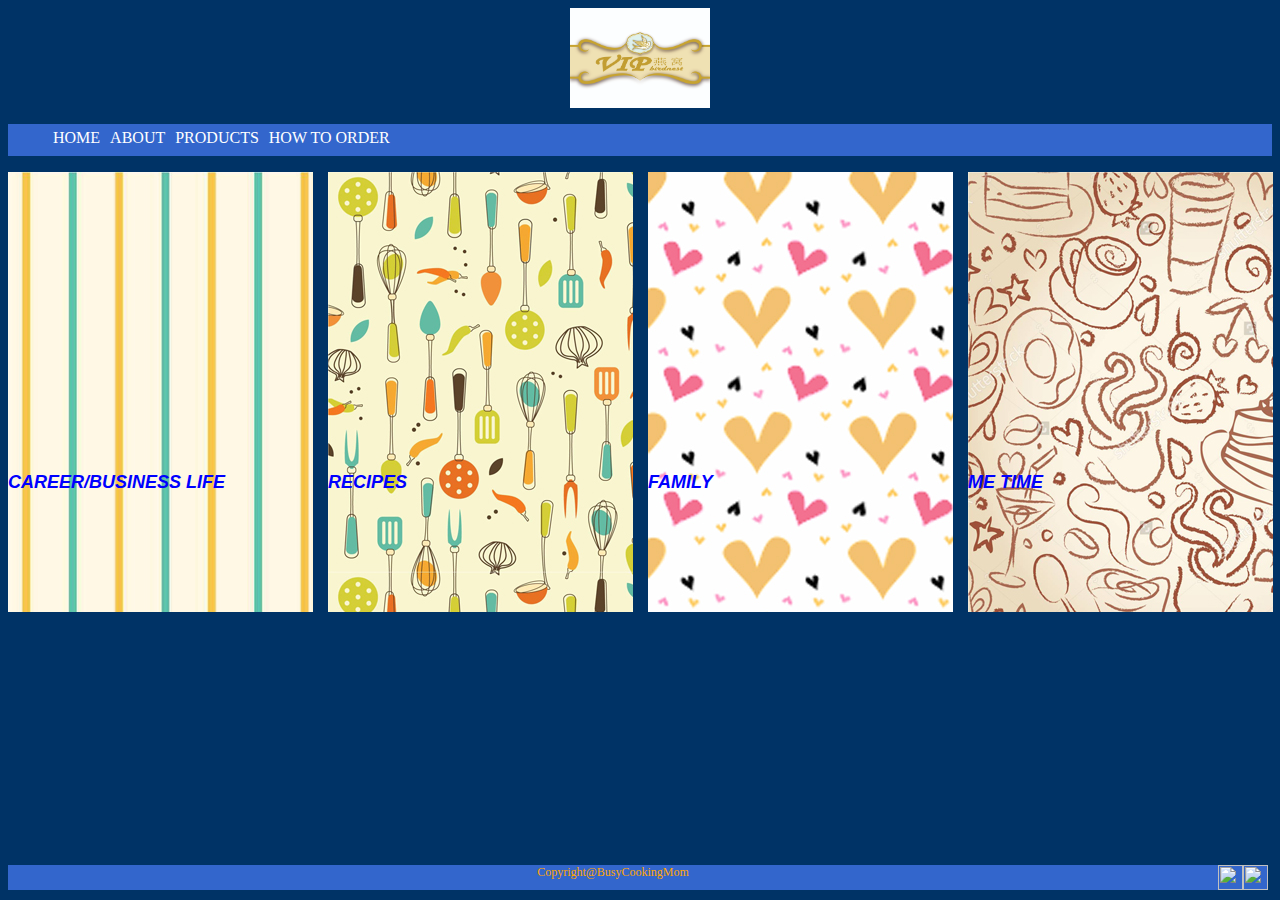
==== html/index.html @ 423aeeeb "Merge remote-tracking branch 'Lanieananto/master'" ====
﻿<!DOCTYPE html PUBLIC "-//W3C//DTD XHTML 1.0 Transitional//EN" "http://www.w3.org/TR/xhtml1/DTD/xhtml1-transitional.dtd">
<html xmlns="http://www.w3.org/1999/xhtml">

<head>
<link type="text/css"
	  rel="stylesheet"
	  href ="../css/style.css"/>
<meta content="text/html; charset=utf-8" http-equiv="Content-Type" />
<title>VIP BirdNest</title>
<script src="../js/jquery-1.12.1.min.js"></script>
<script src="../js/script.js" type="text/javascript"></script>

</head>

<body>

<div class="header">
<img src="../picture/VIP BIRD DESIGN KOSONG-7 copy.jpg" height="100"/>
</div>

<div class="nav">
<ul>
	<li title="Home"> <a href="#">HOME</a></li>
	<li title="About"> <a href="#">ABOUT</a></li>
	<li title="Product"> <a href="#">PRODUCTS</a></li>
	<li title="Order"> <a href="#">HOW TO ORDER</a></li>
</ul>
</div>

<div class="bodyheadh">
</div>

<div class="bodycontent">
	<div id="homebody">
	<div id="homebody1">
		<a href="#">CAREER/BUSINESS LIFE</a>
	</div>
	
	<div id="homebody2">
		<a href="allrecipe.html">RECIPES</a>
	</div>
	
	<div id="homebody3">
		<a href="#">FAMILY</a>
	</div>
	
	<div id="homebody4">
		<a href="#">ME TIME</a>
	</div>
	</div>	
</div>


<div class="footer">
Copyright@BusyCookingMom
<a href="http://facebook.com" target="_blank"><img src="Picture/fb-art.jpg" height="25px" width="25px"/></a>
<a href="http://twitter.com" target="_blank"><img src="Picture/twitter_logo.jpg" height="25px" width="25px"/></a>

</div>
</body>

</html>
---- css/style.css ----
﻿/** Main Skeleton **/
body {
	background-color:#003366;
}

.header	{
	position: relative;
	margin:0;
	padding:0;
	background-color:#003366;
	
	font-size:40px;
	color: orange;
	text-align:center;
}

.nav ul{
	background-color:#3366CC;		
	height: 32px;


}


.nav li {
	display:inline;
	
}

.nav li a {
	float:left;
	color: #FFFFFF;
	padding: 0px 20px 14px;
	text-align: center;
	text-decoration: none;
	padding:5px;
}

.nav li a:hover {
	color:orange;
	font-size:x-large;
}
	
.bodyhead h1{
	color:orange;
	text-align:center;
	margin:0;
	padding:0;
	position:relative;
}

.bodycontent {
	position:relative;
	color:#79BEDB;
	font-family:Arial, Helvetica, sans-serif;
	font-size: medium;
	height:440px;
}

.footer {
	position:fixed;
	bottom:10px;
	background-color:#3366CC;
	width:1260px;
	height:25px;
	margin-right:10px;
	font-size:12px;
	color:orange;
	text-align:center;	
}

.footer a{
	float:right;
}

/**front page **/
#frontpic{
	position:relative;
	height:600px;
	width:800px;
	left:300px;
	top:100px;
}

#frontpic p {
	position: relative;
	font-size:large;
	color:aqua;
}

#frontpic a {
	font-size:large;
	text-decoration:none;
	color:aqua;
}

/** home and index **/
#homebody a{
	position:relative;
	top:300px;
	color:blue;
	font-family:Arial, Helvetica, sans-serif;
	font-style:oblique;
	font-weight:bold;
	font-size: large;
	text-decoration:none;
}	
#homebody a:hover{
	position:relative;
	color:fuchsia;
	font-size: x-large;
}

#homebody1 {
	position:absolute;
	width:305px;
	height:440px;
	background-image:url('../picture/Wallpaper - Lines.jpg');	
}

#homebody2 {
	position:absolute;
	width:305px;
	height:440px;
	left:320px;
	background-image:url('../picture/Wallpaper - kitchen.jpg');	
}

#homebody3 {
	position:absolute;
	left:640px;
	width:305px;
	height:440px;
	background-image:url('../picture/Image - Hearts.jpg');
}

#homebody4 {
	position:absolute;
	Left:960px;
	width:305px;
	height:440px;
	background-image:url('../picture/Image - Coffee.jpg');	
}




/**allrecipe**/
#eastrecipe{
	position:absolute;
	left:300px;
}

#westrecipe{
	position:absolute;
	right:300px;
}

/** recipe **/
/**style the image to trigger the model
#myimg {
	border-radius:5px;
	cursor:pointer;
	transition:0.3s;
}	
#myimg:hover {opacity:0.7;}
/** The Model Background
.model {
	display:none;
	position:fixed;
	z-index::1;
	padding-top:100px;
	left:0;
	top:0;
	width:100%;
	height:100%;
	overflow:auto;
	background-color:rgb(0,0,0);
	background-color:rgba(0,0,0,9);
	}
/** Model Content (Image)
.model-content {
	margin:auto;	
	display:block;
	width:80%;
	max-width:700px;
}

/** Caption of Model Image (Image Text) - Same Width as the Image
#caption {
	margin:auto;
	display:block;
	width:80%;
	max-width:700px;
	text-align:center;
	color:#ccc;
	padding: 10px 0;
	height:150px;
}

/** Add Animation - Zoom in the Model
.model-conten, #caption{
	-webkit-animation-name:zoom;
	-webkit-animation-duration:0.6s;
	animation-name:**/	

#recipe1{
	position:relative;
/**	height:100px;**/
	padding:10px;

}

#imgrecipe1 {
	position: absolute;
	width:100px;
	height:100px;
	margin-left:20px;
	
}
#textrecipe1{
	position:absolute;
	width:800px;
/**	height:100px;**/
	margin-left:150px;
	color:#FFFFFF;
	text-align:justify;
	overflow:hidden;
}
#vidrecipe1 {
	position:absolute;
	top:10px;
	width:100px;
	height:100px;
	margin-left:980px;
}	

#recipe2{
	position:relative;
	padding:10px;

}

#imgrecipe2 {
	position:absolute;
	width:100px;
	height:100px;
	margin-left:20px;
}

#textrecipe2{
	position:absolute;
	width:800px;
	margin-left:150px;
	color:#FFFFFF;
	text-align:justify;
	overflow:hidden;
}
#vidrecipe2 {
	position:absolute;
	top:10px;
	width:100px;
	height:100px;
	margin-left:980px;
}

/**personal**/
.videoarea{
	display:inline;
	position:relative;
	top:20px;
	margin-left:20px;
	width:1000px;
	height:250px;
}	

/**contact**/
#contactform form{
	position:absolute;
	padding:5px;
	top:120px;
	left:400px;
	color:#79BEDB;
	margin-left:50px;
	margin-right: 290px;
	font-family:Arial, Helvetica, sans-serif;
	font-size: medium;
}

#contactform img{
	position:absolute;
	left:350px;
	margin:auto;
}
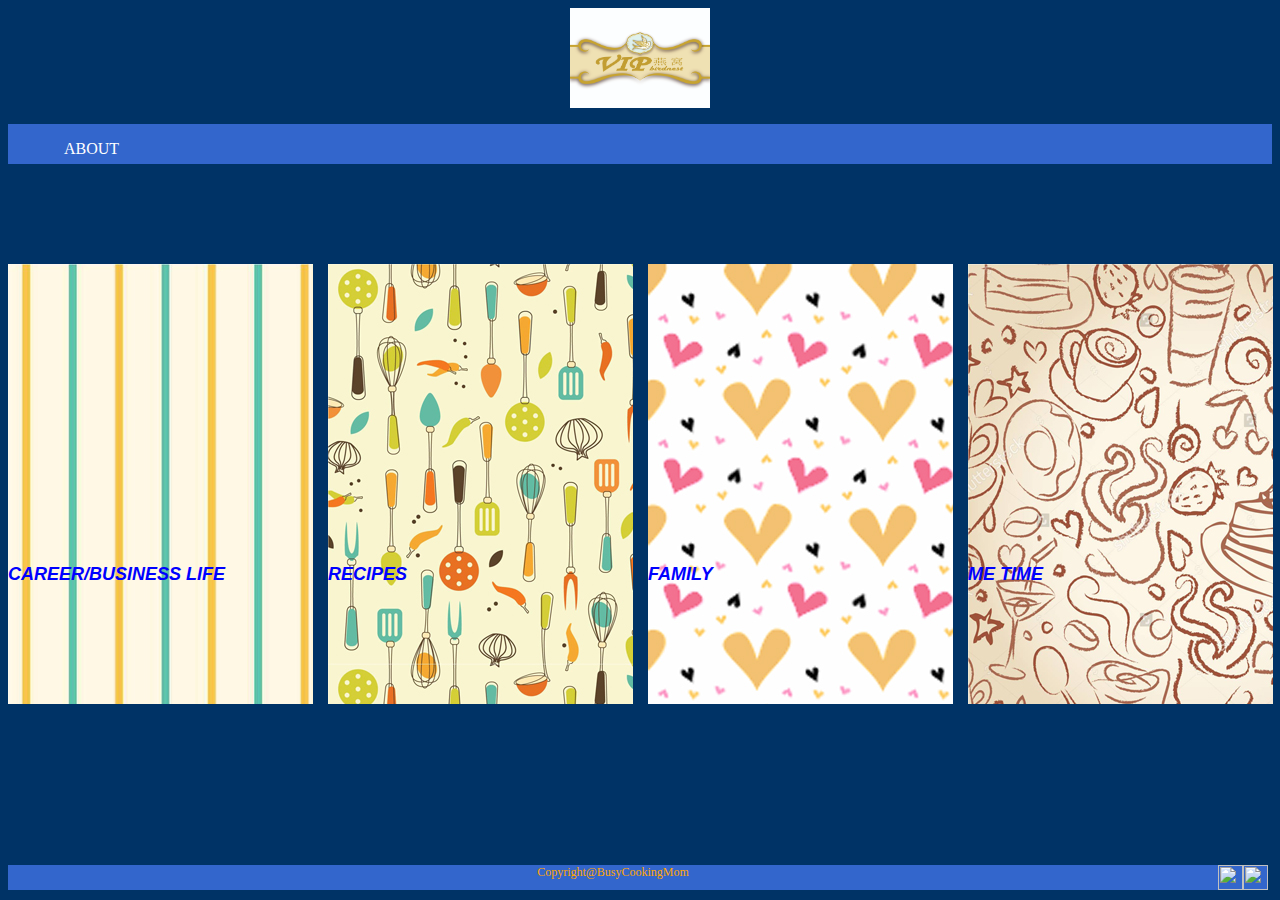
==== commit cd9f92f7: "adjust css style anan" ====
--- a/html/index.html
+++ b/html/index.html
@@ -1,10 +1,10 @@
-﻿<!DOCTYPE html PUBLIC "-//W3C//DTD XHTML 1.0 Transitional//EN" "http://www.w3.org/TR/xhtml1/DTD/xhtml1-transitional.dtd">
+<!DOCTYPE html PUBLIC "-//W3C//DTD XHTML 1.0 Transitional//EN" "http://www.w3.org/TR/xhtml1/DTD/xhtml1-transitional.dtd">
 <html xmlns="http://www.w3.org/1999/xhtml">
 
 <head>
 <link type="text/css"
 	  rel="stylesheet"
-	  href ="../css/style.css"/>
+	  href ="../css/styleanan.css"/>
 <meta content="text/html; charset=utf-8" http-equiv="Content-Type" />
 <title>VIP BirdNest</title>
 <script src="../js/jquery-1.12.1.min.js"></script>
@@ -20,10 +20,16 @@
 
 <div class="nav">
 <ul>
-	<li title="Home"> <a href="#">HOME</a></li>
-	<li title="About"> <a href="#">ABOUT</a></li>
-	<li title="Product"> <a href="#">PRODUCTS</a></li>
-	<li title="Order"> <a href="#">HOW TO ORDER</a></li>
+	<!--<li title="Home"> <a href="#">HOME</a></li>-->
+    <div class="dropdown">
+        <ul title="About" class="dropbtn" > <a href="#">ABOUT</a></ul>
+          <div class="dropdown-content">
+        <a href="#">BIRD NEST</a>
+        <a href="#">VIP BIRDNEST</a>
+        </div>
+    </div>
+    <!--<li title="Product"> <a href="#">PRODUCTS</a></li>
+	<li title="How To Order"> <a href="#">HOW TO ORDER</a></li>-->
 </ul>
 </div>
 
--- a/css/styleanan.css
+++ b/css/styleanan.css
@@ -0,0 +1,348 @@
+/** Main Skeleton **/
+body {
+	background-color:#003366;
+}
+
+.header	{
+	position: relative;
+	margin:0;
+	padding:0;
+	background-color:#003366;
+	
+	font-size:40px;
+	color: orange;
+	text-align:center;
+}
+.nav {  
+        background-color:#3366CC;
+        height:40px;
+        margin-bottom:100px;
+}
+.nav ul{	
+	/*height: 40px;*/
+    overflow:visible;
+    display:block;
+    list-style:none;
+  
+}
+.nav ul a {	
+	/*height: 40px;*/
+    text-decoration: none;
+    color:#FFFFFF;
+}
+
+.nav li {
+	display:inline;
+	
+}
+
+.nav li a {
+	float:left;
+	color: #FFFFFF;
+	padding: 0px 20px 14px;
+	text-align: center;
+	text-decoration: none;
+	padding:5px;
+}
+
+.nav li a:hover {
+	color:orange;
+	font-size:x-large;
+}
+	
+.bodyhead h1{
+	color:orange;
+	text-align:center;
+	margin:0;
+	padding:0;
+	position:relative;
+}
+
+.bodycontent {
+	position:relative;
+	color:#79BEDB;
+	font-family:Arial, Helvetica, sans-serif;
+	font-size: medium;
+	height:440px;
+}
+
+.footer {
+	position:fixed;
+	bottom:10px;
+	background-color:#3366CC;
+	width:1260px;
+	height:25px;
+	margin-right:10px;
+	font-size:12px;
+	color:orange;
+	text-align:center;	
+}
+
+.footer a{
+	float:right;
+}
+
+/**front page **/
+#frontpic{
+	position:relative;
+	height:600px;
+	width:800px;
+	left:300px;
+	top:100px;
+}
+
+#frontpic p {
+	position: relative;
+	font-size:large;
+	color:aqua;
+}
+
+#frontpic a {
+	font-size:large;
+	text-decoration:none;
+	color:aqua;
+}
+
+/** home and index **/
+#homebody a{
+	position:relative;
+	top:300px;
+	color:blue;
+	font-family:Arial, Helvetica, sans-serif;
+	font-style:oblique;
+	font-weight:bold;
+	font-size: large;
+	text-decoration:none;
+}	
+#homebody a:hover{
+	position:relative;
+	color:fuchsia;
+	font-size: x-large;
+}
+
+#homebody1 {
+	position:absolute;
+	width:305px;
+	height:440px;
+	background-image:url('../picture/Wallpaper - Lines.jpg');	
+}
+
+#homebody2 {
+	position:absolute;
+	width:305px;
+	height:440px;
+	left:320px;
+	background-image:url('../picture/Wallpaper - kitchen.jpg');	
+}
+
+#homebody3 {
+	position:absolute;
+	left:640px;
+	width:305px;
+	height:440px;
+	background-image:url('../picture/Image - Hearts.jpg');
+}
+
+#homebody4 {
+	position:absolute;
+	Left:960px;
+	width:305px;
+	height:440px;
+	background-image:url('../picture/Image - Coffee.jpg');	
+}
+
+
+
+
+/**allrecipe**/
+#eastrecipe{
+	position:absolute;
+	left:300px;
+}
+
+#westrecipe{
+	position:absolute;
+	right:300px;
+}
+
+/** recipe **/
+/**style the image to trigger the model
+#myimg {
+	border-radius:5px;
+	cursor:pointer;
+	transition:0.3s;
+}	
+#myimg:hover {opacity:0.7;}
+/** The Model Background
+.model {
+	display:none;
+	position:fixed;
+	z-index::1;
+	padding-top:100px;
+	left:0;
+	top:0;
+	width:100%;
+	height:100%;
+	overflow:auto;
+	background-color:rgb(0,0,0);
+	background-color:rgba(0,0,0,9);
+	}
+/** Model Content (Image)
+.model-content {
+	margin:auto;	
+	display:block;
+	width:80%;
+	max-width:700px;
+}
+
+/** Caption of Model Image (Image Text) - Same Width as the Image
+#caption {
+	margin:auto;
+	display:block;
+	width:80%;
+	max-width:700px;
+	text-align:center;
+	color:#ccc;
+	padding: 10px 0;
+	height:150px;
+}
+
+/** Add Animation - Zoom in the Model
+.model-conten, #caption{
+	-webkit-animation-name:zoom;
+	-webkit-animation-duration:0.6s;
+	animation-name:**/	
+
+#recipe1{
+	position:relative;
+/**	height:100px;**/
+	padding:10px;
+
+}
+
+#imgrecipe1 {
+	position: absolute;
+	width:100px;
+	height:100px;
+	margin-left:20px;
+	
+}
+#textrecipe1{
+	position:absolute;
+	width:800px;
+/**	height:100px;**/
+	margin-left:150px;
+	color:#FFFFFF;
+	text-align:justify;
+	overflow:hidden;
+}
+#vidrecipe1 {
+	position:absolute;
+	top:10px;
+	width:100px;
+	height:100px;
+	margin-left:980px;
+}	
+
+#recipe2{
+	position:relative;
+	padding:10px;
+
+}
+
+#imgrecipe2 {
+	position:absolute;
+	width:100px;
+	height:100px;
+	margin-left:20px;
+}
+
+#textrecipe2{
+	position:absolute;
+	width:800px;
+	margin-left:150px;
+	color:#FFFFFF;
+	text-align:justify;
+	overflow:hidden;
+}
+#vidrecipe2 {
+	position:absolute;
+	top:10px;
+	width:100px;
+	height:100px;
+	margin-left:980px;
+}
+
+/**personal**/
+.videoarea{
+	display:inline;
+	position:relative;
+	top:20px;
+	margin-left:20px;
+	width:1000px;
+	height:250px;
+}	
+
+/**contact**/
+#contactform form{
+	position:absolute;
+	padding:5px;
+	top:120px;
+	left:400px;
+	color:#79BEDB;
+	margin-left:50px;
+	margin-right: 290px;
+	font-family:Arial, Helvetica, sans-serif;
+	font-size: medium;
+}
+
+#contactform img{
+	position:absolute;
+	left:350px;
+	margin:auto;
+}	
+
+.dropbtn {
+  /*  color: #3366CC;*/
+    padding: 16px;
+    font-size: 16px;
+    border: none;
+    cursor: pointer;
+}
+
+.dropdown {
+    position: relative;
+    display: inline-block;
+}
+
+.dropdown-content {
+    display: none;
+    position: absolute;
+    background-color: #f9f9f9;
+    min-width: 160px;
+    box-shadow: 0px 8px 16px 0px rgba(0,0,0,0.2);
+}
+
+.dropdown-content a {
+    color: black;
+    padding: 12px 16px;
+    text-decoration: none;
+    display: block;
+}
+
+.dropdown-content a:hover {background-color: #f1f1f1}
+
+.dropdown:hover .dropdown-content {
+    display: block;
+}
+
+.dropdown:hover .dropbtn {
+    background-color: #3e8e41;
+}
+
+
+
+
+
+
+
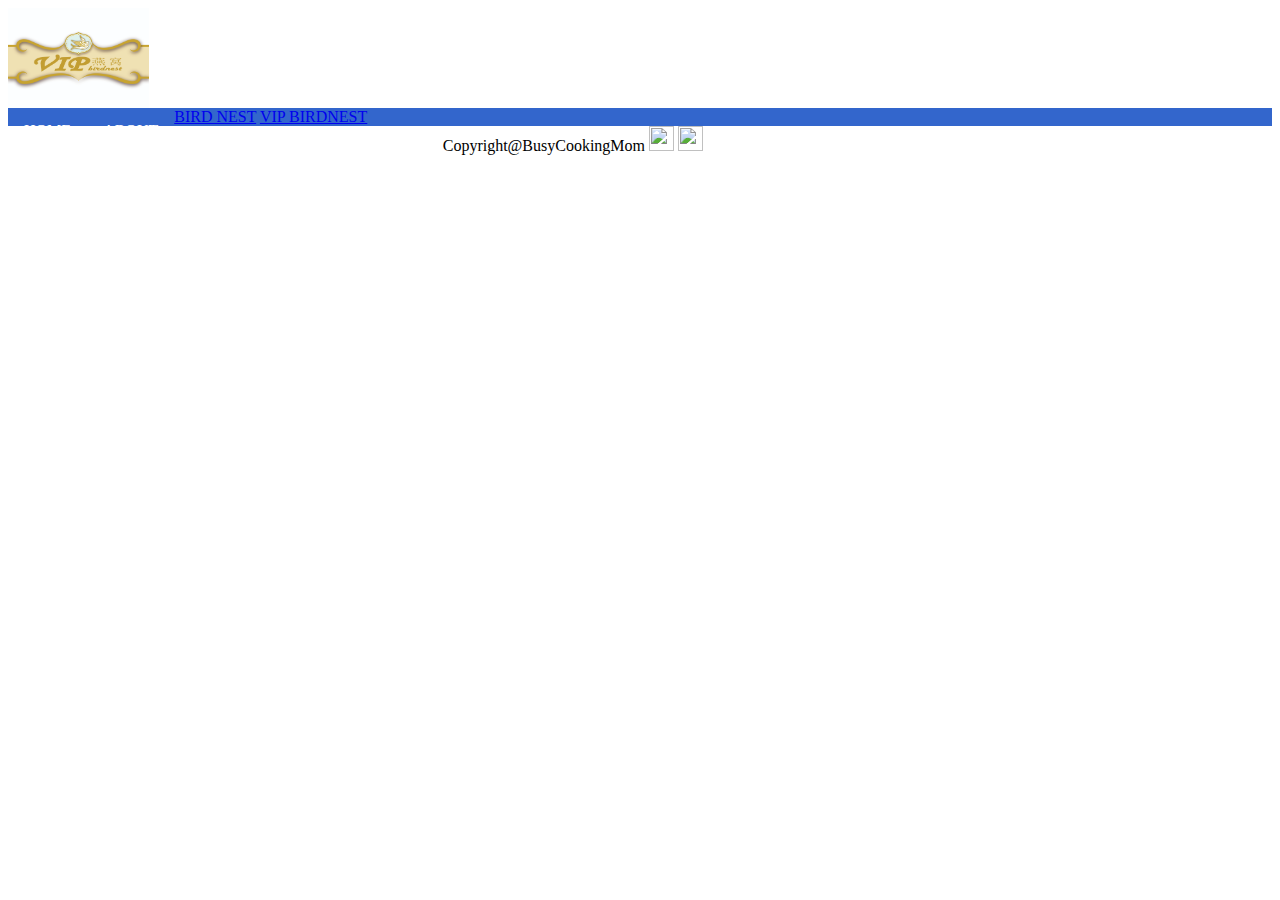
==== commit 466edc5b: "adjust css baru" ====
--- a/html/index.html
+++ b/html/index.html
@@ -18,43 +18,22 @@
 <img src="../picture/VIP BIRD DESIGN KOSONG-7 copy.jpg" height="100"/>
 </div>
 
-<div class="nav">
+<div>
 <ul>
-	<!--<li title="Home"> <a href="#">HOME</a></li>-->
+	<li> <a href="#">HOME</a></li>
     <div class="dropdown">
-        <ul title="About" class="dropbtn" > <a href="#">ABOUT</a></ul>
+        <li class="dropbtn" > <a href="#">ABOUT</a></li>
           <div class="dropdown-content">
         <a href="#">BIRD NEST</a>
         <a href="#">VIP BIRDNEST</a>
         </div>
-    </div>
-    <!--<li title="Product"> <a href="#">PRODUCTS</a></li>
-	<li title="How To Order"> <a href="#">HOW TO ORDER</a></li>-->
+    </div></ul>
+    <ul>
+    <li> <a href="#">PRODUCTS</a></li>
+	<li> <a href="#">HOW TO ORDER</a></li>
 </ul>
 </div>
 
-<div class="bodyheadh">
-</div>
-
-<div class="bodycontent">
-	<div id="homebody">
-	<div id="homebody1">
-		<a href="#">CAREER/BUSINESS LIFE</a>
-	</div>
-	
-	<div id="homebody2">
-		<a href="allrecipe.html">RECIPES</a>
-	</div>
-	
-	<div id="homebody3">
-		<a href="#">FAMILY</a>
-	</div>
-	
-	<div id="homebody4">
-		<a href="#">ME TIME</a>
-	</div>
-	</div>	
-</div>
 
 
 <div class="footer">
--- a/css/styleanan.css
+++ b/css/styleanan.css
@@ -1,348 +1,28 @@
 /** Main Skeleton **/
-body {
-	background-color:#003366;
+
+ul {
+    list-style-type: none;
+    background-color: #3366CC;
+    padding: 0; 
+    margin:0;
+    overflow:visible;
+    display: block;
+}
+	
+li {
+    float: left;
 }
 
-.header	{
-	position: relative;
-	margin:0;
-	padding:0;
-	background-color:#003366;
-	
-	font-size:40px;
-	color: orange;
-	text-align:center;
-}
-.nav {  
-        background-color:#3366CC;
-        height:40px;
-        margin-bottom:100px;
-}
-.nav ul{	
-	/*height: 40px;*/
-    overflow:visible;
-    display:block;
-    list-style:none;
-  
-}
-.nav ul a {	
-	/*height: 40px;*/
+li a {
+    color:#FFFFFF;
+    display: block;
+    text-align: center;
     text-decoration: none;
-    color:#FFFFFF;
+    padding: 14px 16px;
 }
 
-.nav li {
-	display:inline;
-	
-}
-
-.nav li a {
-	float:left;
-	color: #FFFFFF;
-	padding: 0px 20px 14px;
-	text-align: center;
-	text-decoration: none;
-	padding:5px;
-}
-
-.nav li a:hover {
+li a:hover {
 	color:orange;
-	font-size:x-large;
-}
-	
-.bodyhead h1{
-	color:orange;
-	text-align:center;
-	margin:0;
-	padding:0;
-	position:relative;
-}
-
-.bodycontent {
-	position:relative;
-	color:#79BEDB;
-	font-family:Arial, Helvetica, sans-serif;
-	font-size: medium;
-	height:440px;
-}
-
-.footer {
-	position:fixed;
-	bottom:10px;
-	background-color:#3366CC;
-	width:1260px;
-	height:25px;
-	margin-right:10px;
-	font-size:12px;
-	color:orange;
-	text-align:center;	
-}
-
-.footer a{
-	float:right;
-}
-
-/**front page **/
-#frontpic{
-	position:relative;
-	height:600px;
-	width:800px;
-	left:300px;
-	top:100px;
-}
-
-#frontpic p {
-	position: relative;
-	font-size:large;
-	color:aqua;
-}
-
-#frontpic a {
-	font-size:large;
-	text-decoration:none;
-	color:aqua;
-}
-
-/** home and index **/
-#homebody a{
-	position:relative;
-	top:300px;
-	color:blue;
-	font-family:Arial, Helvetica, sans-serif;
-	font-style:oblique;
-	font-weight:bold;
-	font-size: large;
-	text-decoration:none;
-}	
-#homebody a:hover{
-	position:relative;
-	color:fuchsia;
-	font-size: x-large;
-}
-
-#homebody1 {
-	position:absolute;
-	width:305px;
-	height:440px;
-	background-image:url('../picture/Wallpaper - Lines.jpg');	
-}
-
-#homebody2 {
-	position:absolute;
-	width:305px;
-	height:440px;
-	left:320px;
-	background-image:url('../picture/Wallpaper - kitchen.jpg');	
-}
-
-#homebody3 {
-	position:absolute;
-	left:640px;
-	width:305px;
-	height:440px;
-	background-image:url('../picture/Image - Hearts.jpg');
-}
-
-#homebody4 {
-	position:absolute;
-	Left:960px;
-	width:305px;
-	height:440px;
-	background-image:url('../picture/Image - Coffee.jpg');	
 }
 
 
-
-
-/**allrecipe**/
-#eastrecipe{
-	position:absolute;
-	left:300px;
-}
-
-#westrecipe{
-	position:absolute;
-	right:300px;
-}
-
-/** recipe **/
-/**style the image to trigger the model
-#myimg {
-	border-radius:5px;
-	cursor:pointer;
-	transition:0.3s;
-}	
-#myimg:hover {opacity:0.7;}
-/** The Model Background
-.model {
-	display:none;
-	position:fixed;
-	z-index::1;
-	padding-top:100px;
-	left:0;
-	top:0;
-	width:100%;
-	height:100%;
-	overflow:auto;
-	background-color:rgb(0,0,0);
-	background-color:rgba(0,0,0,9);
-	}
-/** Model Content (Image)
-.model-content {
-	margin:auto;	
-	display:block;
-	width:80%;
-	max-width:700px;
-}
-
-/** Caption of Model Image (Image Text) - Same Width as the Image
-#caption {
-	margin:auto;
-	display:block;
-	width:80%;
-	max-width:700px;
-	text-align:center;
-	color:#ccc;
-	padding: 10px 0;
-	height:150px;
-}
-
-/** Add Animation - Zoom in the Model
-.model-conten, #caption{
-	-webkit-animation-name:zoom;
-	-webkit-animation-duration:0.6s;
-	animation-name:**/	
-
-#recipe1{
-	position:relative;
-/**	height:100px;**/
-	padding:10px;
-
-}
-
-#imgrecipe1 {
-	position: absolute;
-	width:100px;
-	height:100px;
-	margin-left:20px;
-	
-}
-#textrecipe1{
-	position:absolute;
-	width:800px;
-/**	height:100px;**/
-	margin-left:150px;
-	color:#FFFFFF;
-	text-align:justify;
-	overflow:hidden;
-}
-#vidrecipe1 {
-	position:absolute;
-	top:10px;
-	width:100px;
-	height:100px;
-	margin-left:980px;
-}	
-
-#recipe2{
-	position:relative;
-	padding:10px;
-
-}
-
-#imgrecipe2 {
-	position:absolute;
-	width:100px;
-	height:100px;
-	margin-left:20px;
-}
-
-#textrecipe2{
-	position:absolute;
-	width:800px;
-	margin-left:150px;
-	color:#FFFFFF;
-	text-align:justify;
-	overflow:hidden;
-}
-#vidrecipe2 {
-	position:absolute;
-	top:10px;
-	width:100px;
-	height:100px;
-	margin-left:980px;
-}
-
-/**personal**/
-.videoarea{
-	display:inline;
-	position:relative;
-	top:20px;
-	margin-left:20px;
-	width:1000px;
-	height:250px;
-}	
-
-/**contact**/
-#contactform form{
-	position:absolute;
-	padding:5px;
-	top:120px;
-	left:400px;
-	color:#79BEDB;
-	margin-left:50px;
-	margin-right: 290px;
-	font-family:Arial, Helvetica, sans-serif;
-	font-size: medium;
-}
-
-#contactform img{
-	position:absolute;
-	left:350px;
-	margin:auto;
-}	
-
-.dropbtn {
-  /*  color: #3366CC;*/
-    padding: 16px;
-    font-size: 16px;
-    border: none;
-    cursor: pointer;
-}
-
-.dropdown {
-    position: relative;
-    display: inline-block;
-}
-
-.dropdown-content {
-    display: none;
-    position: absolute;
-    background-color: #f9f9f9;
-    min-width: 160px;
-    box-shadow: 0px 8px 16px 0px rgba(0,0,0,0.2);
-}
-
-.dropdown-content a {
-    color: black;
-    padding: 12px 16px;
-    text-decoration: none;
-    display: block;
-}
-
-.dropdown-content a:hover {background-color: #f1f1f1}
-
-.dropdown:hover .dropdown-content {
-    display: block;
-}
-
-.dropdown:hover .dropbtn {
-    background-color: #3e8e41;
-}
-
-
-
-
-
-
-
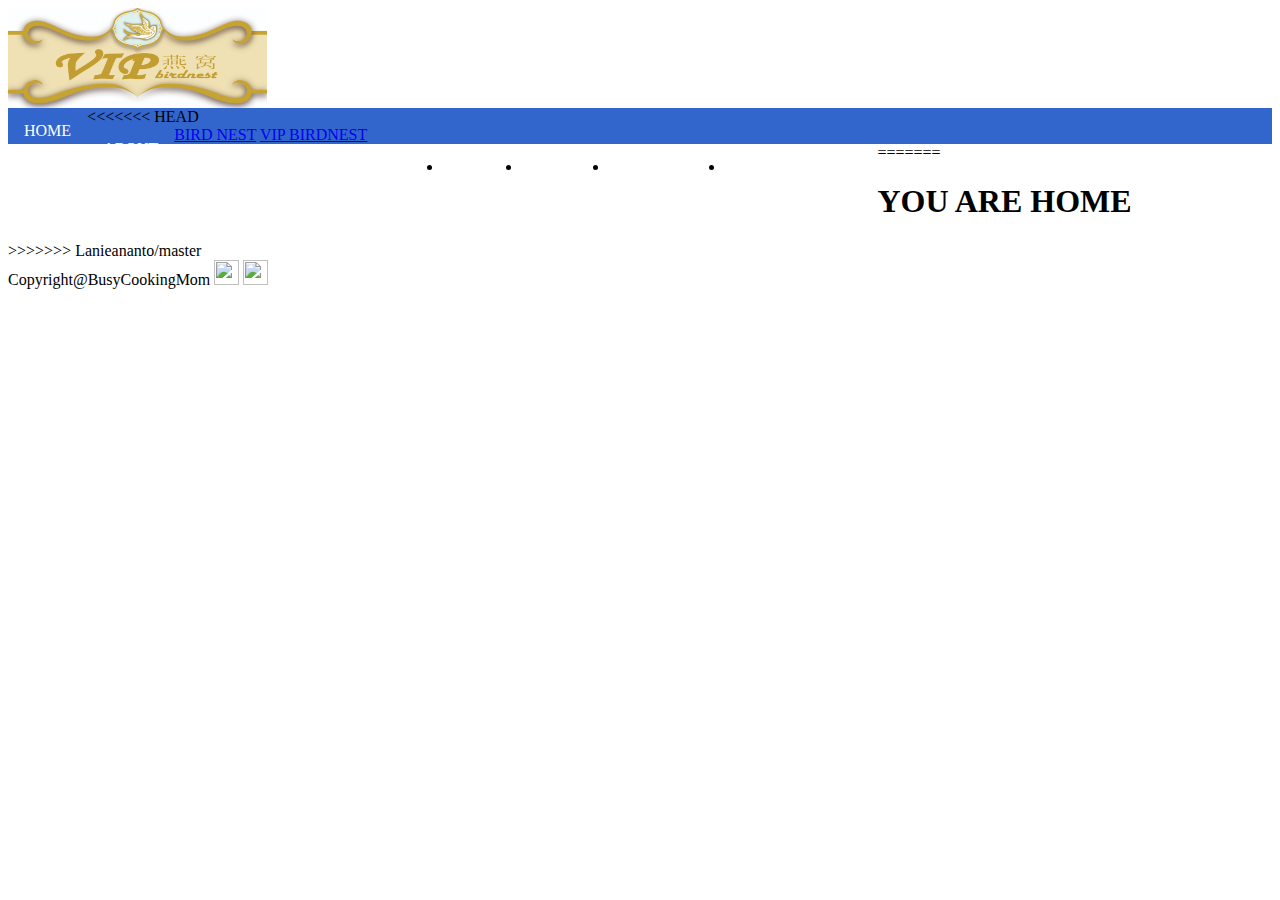
==== commit 49a301d7: "Merge remote-tracking branch 'Lanieananto/master'" ====
--- a/html/index.html
+++ b/html/index.html
@@ -15,11 +15,12 @@
 <body>
 
 <div class="header">
-<img src="../picture/VIP BIRD DESIGN KOSONG-7 copy.jpg" height="100"/>
+<img src="../picture/VIP BIRD DESIGN KOSONG-7 cropped.jpg" height="100"/>
 </div>
 
 <div>
 <ul>
+<<<<<<< HEAD
 	<li> <a href="#">HOME</a></li>
     <div class="dropdown">
         <li class="dropbtn" > <a href="#">ABOUT</a></li>
@@ -34,12 +35,27 @@
 </ul>
 </div>
 
+=======
+	<li title="Home"> <a href="index.html">HOME</a></li>
+	<li title="About"> <a href="about.html">ABOUT</a></li>
+	<li title="Product"> <a href="#">PRODUCTS</a></li>
+	<li title="Order"> <a href="#">HOW TO ORDER</a></li>
+</ul>
+</div>
+
+<div class="bodyhead">
+</div>
+
+<div class="bodycontent">
+<h1>YOU ARE HOME</h1>	
+</div>
+>>>>>>> Lanieananto/master
 
 
 <div class="footer">
 Copyright@BusyCookingMom
-<a href="http://facebook.com" target="_blank"><img src="Picture/fb-art.jpg" height="25px" width="25px"/></a>
-<a href="http://twitter.com" target="_blank"><img src="Picture/twitter_logo.jpg" height="25px" width="25px"/></a>
+<a href="http://facebook.com" target="_blank"><img src="../Picture/fb-art.jpg" height="25px" width="25px"/></a>
+<a href="http://twitter.com" target="_blank"><img src="../Picture/twitter_logo.jpg" height="25px" width="25px"/></a>
 
 </div>
 </body>
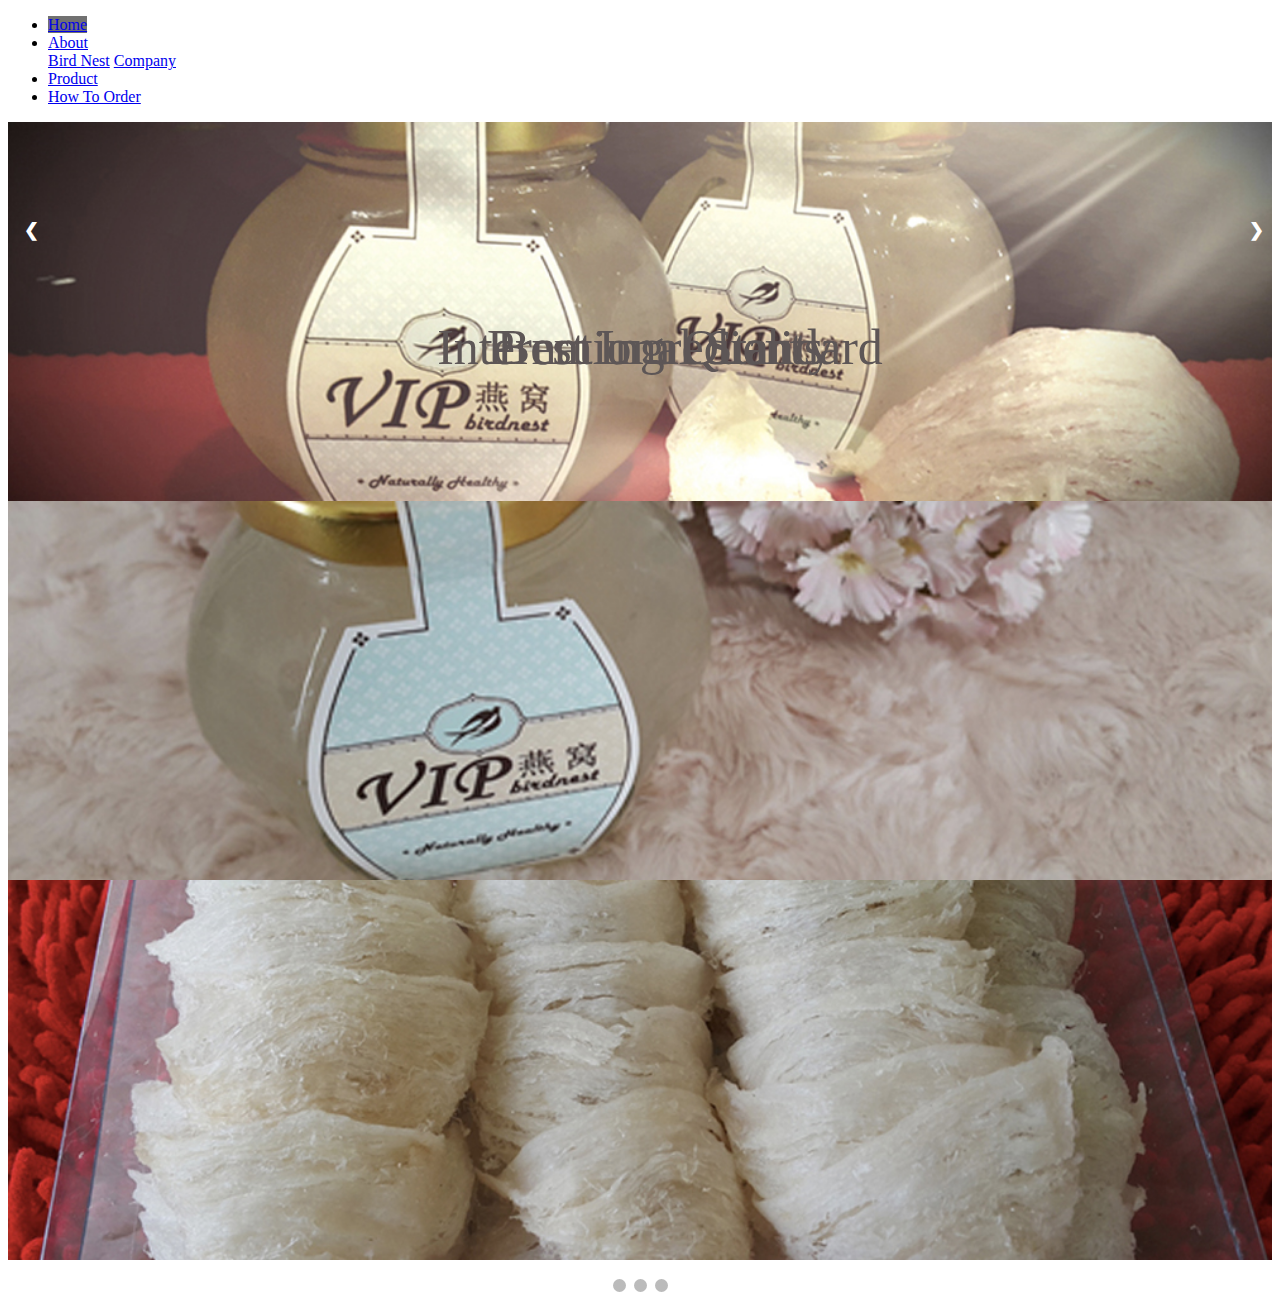
==== commit 299568eb: "Update on Index" ====
--- a/html/index.html
+++ b/html/index.html
@@ -5,59 +5,53 @@
 <link type="text/css"
 	  rel="stylesheet"
 	  href ="../css/styleanan.css"/>
-<meta content="text/html; charset=utf-8" http-equiv="Content-Type" />
-<title>VIP BirdNest</title>
-<script src="../js/jquery-1.12.1.min.js"></script>
-<script src="../js/script.js" type="text/javascript"></script>
-
+  <title>VIP Birdnest</title>
+<script src="../js/scriptAnan.js"></script>
 </head>
 
 <body>
+    
+<ul>
+  <li><a class="active" href="#home">Home</a></li>
+  <li class="dropdown">
+    <a href="#" class="dropbtn">About</a>
+    <div class="dropdown-content">
+      <a href="#">Bird Nest</a>
+      <a href="#">Company</a>
+    </div>
+    </li>
+    <li><a href="#news">Product</a></li>
+    <li><a href="#news">How To Order</a></li>
+</ul>
 
-<div class="header">
-<img src="../picture/VIP BIRD DESIGN KOSONG-7 cropped.jpg" height="100"/>
+    
+<div class="slideshow-container">
+  <div class="mySlides fade">
+    <img src="/picture/05 banner home.jpg" style="width:100%">
+    <div class="text">Best Ingredients</div>
+  </div>
+
+  <div class="mySlides fade">
+    <img src="/picture/06 banner home.jpg" style="width:100%">
+    <div class="text">International Standard</div>
+  </div>
+
+  <div class="mySlides fade">
+    <img src="/picture/04 banner home.jpg" style="width:100%">
+    <div class="text">Premium Quality</div>
+  </div>
+
+  <a class="prev" onclick="plusSlides(-1)">&#10094;</a>
+  <a class="next" onclick="plusSlides(1)">&#10095;</a>
+</div>
+<br>
+
+<div style="text-align:center">
+  <span class="dot" onclick="currentSlide(1)"></span> 
+  <span class="dot" onclick="currentSlide(2)"></span> 
+  <span class="dot" onclick="currentSlide(3)"></span> 
 </div>
 
-<div>
-<ul>
-<<<<<<< HEAD
-	<li> <a href="#">HOME</a></li>
-    <div class="dropdown">
-        <li class="dropbtn" > <a href="#">ABOUT</a></li>
-          <div class="dropdown-content">
-        <a href="#">BIRD NEST</a>
-        <a href="#">VIP BIRDNEST</a>
-        </div>
-    </div></ul>
-    <ul>
-    <li> <a href="#">PRODUCTS</a></li>
-	<li> <a href="#">HOW TO ORDER</a></li>
-</ul>
-</div>
-
-=======
-	<li title="Home"> <a href="index.html">HOME</a></li>
-	<li title="About"> <a href="about.html">ABOUT</a></li>
-	<li title="Product"> <a href="#">PRODUCTS</a></li>
-	<li title="Order"> <a href="#">HOW TO ORDER</a></li>
-</ul>
-</div>
-
-<div class="bodyhead">
-</div>
-
-<div class="bodycontent">
-<h1>YOU ARE HOME</h1>	
-</div>
->>>>>>> Lanieananto/master
-
-
-<div class="footer">
-Copyright@BusyCookingMom
-<a href="http://facebook.com" target="_blank"><img src="../Picture/fb-art.jpg" height="25px" width="25px"/></a>
-<a href="http://twitter.com" target="_blank"><img src="../Picture/twitter_logo.jpg" height="25px" width="25px"/></a>
-
-</div>
 </body>
 
 </html>
--- a/css/styleanan.css
+++ b/css/styleanan.css
@@ -1,28 +1,91 @@
 /** Main Skeleton **/
+#header
 
-ul {
-    list-style-type: none;
-    background-color: #3366CC;
-    padding: 0; 
-    margin:0;
-    overflow:visible;
-    display: block;
-}
-	
-li {
-    float: left;
+
+/* Slideshow container */
+.slideshow-container {
+  max-width:1000px;
+  position: relative;
+  margin: auto;
 }
 
-li a {
-    color:#FFFFFF;
-    display: block;
-    text-align: center;
-    text-decoration: none;
-    padding: 14px 16px;
+/* Next & previous buttons */
+.prev, .next {
+  cursor: pointer;
+  position: absolute;
+  top: 0;
+  top: 25%;
+  width: auto;
+  margin-top: -22px;
+  padding: 16px;
+  color: white;
+  font-weight: bold;
+  font-size: 18px;
+  transition: 0.6s ease;
+  border-radius: 0 3px 3px 0;
 }
 
-li a:hover {
-	color:orange;
+/* Position the "next button" to the right */
+.next {
+  right: 0;
+  border-radius: 3px 0 0 3px;
 }
 
+/* On hover, add a black background color with a little bit see-through */
+.prev:hover, .next:hover {
+  background-color: rgba(0,0,0,0.8);
+}
 
+/* Caption text */
+.text {
+  color: #5d5656;
+  font-size: 50px;
+  padding: 8px 12px;
+  position: absolute;
+  top: 310px;
+  width: 100%;
+  text-align: center;
+}
+
+/* Number text (1/3 etc) */
+.numbertext {
+  color: #f2f2f2;
+  font-size: 12px;
+  padding: 8px 12px;
+  position: absolute;
+  top: 0;
+}
+
+/* The dots/bullets/indicators */
+.dot {
+  cursor:pointer;
+  height: 13px;
+  width: 13px;
+  margin: 0 2px;
+  background-color: #bbb;
+  border-radius: 50%;
+  display: inline-block;
+  transition: background-color 0.6s ease;
+}
+
+.active, .dot:hover {
+  background-color: #717171;
+}
+
+/* Fading animation */
+.fade {
+  -webkit-animation-name: fade;
+  -webkit-animation-duration: 1.5s;
+  animation-name: fade;
+  animation-duration: 1.5s;
+}
+
+@-webkit-keyframes fade {
+  from {opacity: .4} 
+  to {opacity: 1}
+}
+
+@keyframes fade {
+  from {opacity: .4} 
+  to {opacity: 1}
+}